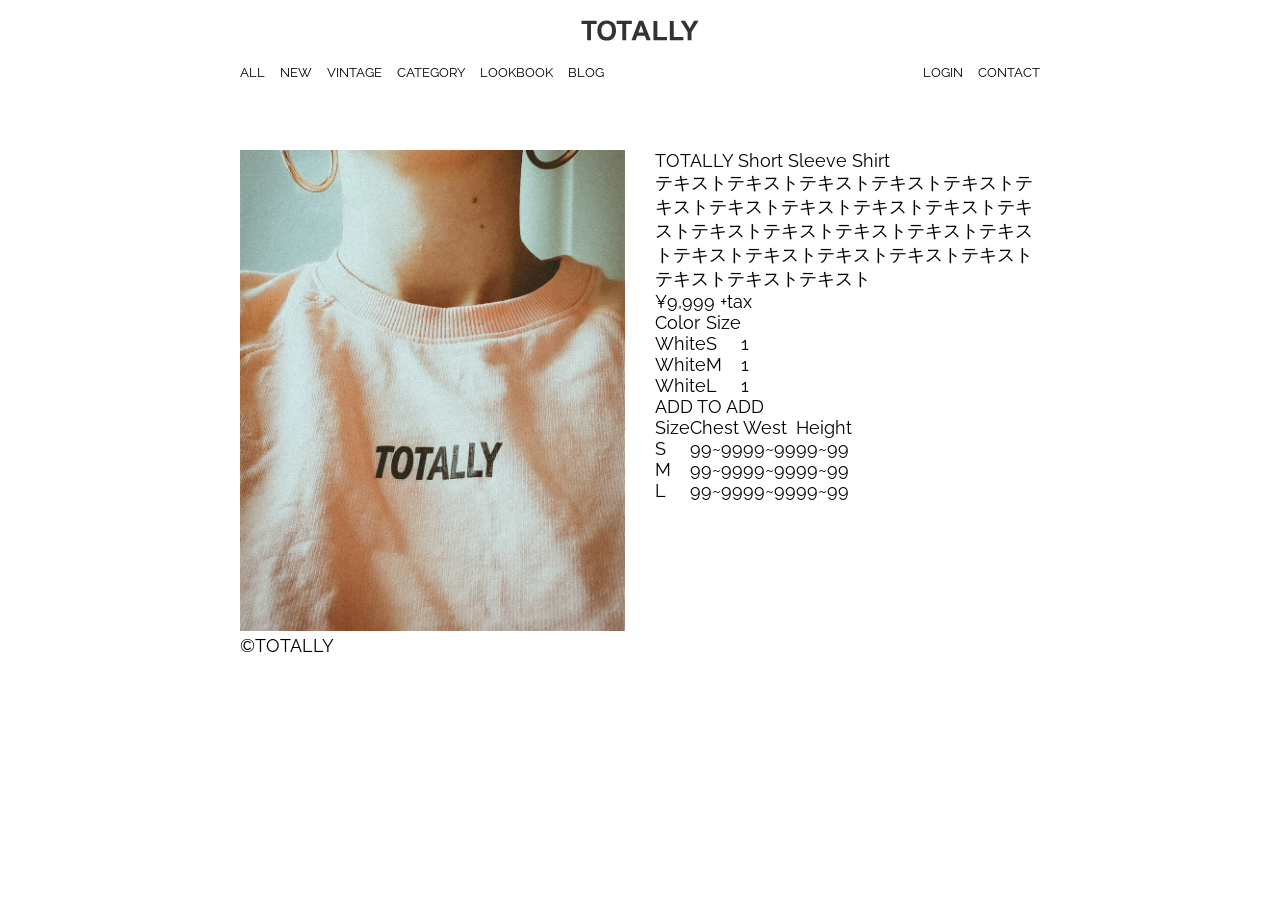
==== ec_totally/index.html @ 680160cb "making TOTALLY EC site" ====
<!DOCTYPE html>
<html>

<head>
  <title>TOTALLY</title>
  <meta charset="UTF-8">
  <meta name="description" content="TOTALLYのオンラインショップはこちらです">
  <meta name="viewport" content="width=device-width, initial-scale=1.0">
  <link rel="stylesheet" href="css/reset.css">
  <link rel="stylesheet" href="css/style.css">
  <link rel="preconnect" href="https://fonts.googleapis.com">
  <link rel="preconnect" href="https://fonts.gstatic.com" crossorigin>
  <link
    href="https://fonts.googleapis.com/css2?family=Noto+Sans+JP&family=Raleway:ital,wght@0,100..900;1,100..900&family=Roboto:ital,wght@0,100..900;1,100..900&display=swap"
    rel="stylesheet">
</head>

<body>
  <header>
  <div class="wrapper">
    <div id="logo">
      <a href="index.html"><img src="img/logo.svg" alt="TOTALLY"></a>
    </div>
    <nav id="nav-pc">
      <ul class="menu-button">
        <li>ALL</li>
        <li>NEW</li>
        <li>VINTAGE</li>
        <li>CATEGORY</li>
        <li>LOOKBOOK</li>
        <li>BLOG</li>
      </ul>
      <ul class="menu-button">
        <li>LOGIN</li>
        <li>CONTACT</li>
      </ul>
    </nav>
  </div>
  </header>

  <main>
    <article class="wrapper">
      <!-- FV -->
      <section id="fv">
        <div class="main-message">
          <img id="main-visual" src="img/item.jpg" alt="one-plate">
        </div>
        <div class="main-message">
          <h2 class="index-h2">TOTALLY Short Sleeve Shirt</h2>
          <p class="index-p">
            テキストテキストテキストテキストテキストテキストテキストテキストテキストテキストテキストテキストテキストテキストテキストテキストテキストテキストテキストテキストテキストテキストテキストテキスト
          </p>
          <spam>&#165;9,999 +tax</spam>
          <table id="order-list">
            <tr>
              <th class="order-list tableheader">Color</th>
              <th class="order-list tableheader">Size</th>
              <th class="order-list tableheader"></th>
            </tr>
            <tr>
              <td class="order-list table-cell">White</td>
              <td class="order-list table-cell">S</td>
              <td class="order-number">
                <select class="quantity" name="quantity">
                  <option value="1">1</option>
                  <option value="2">2</option>
                  <option value="3">3</option>
                  <option value="4">4</option>
                  <option value="5">5</option>
                </select>
              </td>
            </tr>
            <tr>
              <td class="order-list table-cell">White</td>
              <td class="order-list table-cell">M</td>
              <td class="order-number">
                <select class="quantity" name="quantity">
                  <option value="1">1</option>
                  <option value="2">2</option>
                  <option value="3">3</option>
                  <option value="4">4</option>
                  <option value="5">5</option>
                </select>
              </td>
            </tr>
            <tr>
              <td class="order-list table-cell">White</td>
              <td class="order-list table-cell">L</td>
              <td class="order-number">
                <select class="quantity" name="quantity">
                  <option value="1">1</option>
                  <option value="2">2</option>
                  <option value="3">3</option>
                  <option value="4">4</option>
                  <option value="5">5</option>
                </select>
              </td>
            </tr>
            </td>
          </table>
          <a id="tocart" href="index.html">ADD TO ADD</a>
          <table id="size-detals">
            <tr>
              <th class="size-list tableheader">Size</th>
              <th class="size-list tableheader">Chest</th>
              <th class="size-list tableheader">West</th>
              <th class="size-list tableheader">Height</th>
            </tr>
            <tr>
              <td class="size-list table-cell-size">S</td>
              <td class="size-list table-cell">99~99</td>
              <td class="size-list table-cell">99~99</td>
              <td class="osize-list table-cell">99~99</td>
            </tr>
            <tr>
              <td class="size-list table-cell-size">M</td>
              <td class="size-list table-cell">99~99</td>
              <td class="size-list table-cell">99~99</td>
              <td class="osize-list table-cell">99~99</td>
            </tr>
            <tr>
              <td class="size-list table-cell-size">L</td>
              <td class="size-list table-cell">99~99</td>
              <td class="size-list table-cell">99~99</td>
              <td class="osize-list table-cell">99~99</td>
            </tr>
          </table>
        </div>
      </section>
    </article>
  </main>

  <footer>
    <p>&copy;TOTALLY</p>
  </footer>
</body>

</html>
---- ec_totally/css/style.css ----
/* 全ページ共通スタイル */
body {
  font-family: "Raleway", sans-serif;
  font-size: 18px;
  width: 100%;
  max-width: 1000px;
  margin: 0 auto 0 auto;
}

.wrapper {
  max-width: 800px;
  margin: 0 auto;
}

.index

header {
  width: 100%;
  margin: 0 auto;
  border-bottom: solid 1px gray;
}

#logo {
  width: 120px;
  margin: 20px auto 0 auto;
}

#nav-pc {
  width: 100%;
  display: flex;
  justify-content: space-between;
  padding: 20px 0;
}

.menu-button {
  display: flex;
  gap: 15px;
}

.menu-button li{
  font-size: 13px;
}

main{
  width: 100%;
  margin: 50px auto 0 auto;
}

#fv {
  display: flex;
  gap: 30px;
}

.main-message {
  width: 50%;
}

footer {
  width: 100%;
  max-width: 800px;
  margin: 0 auto;
}
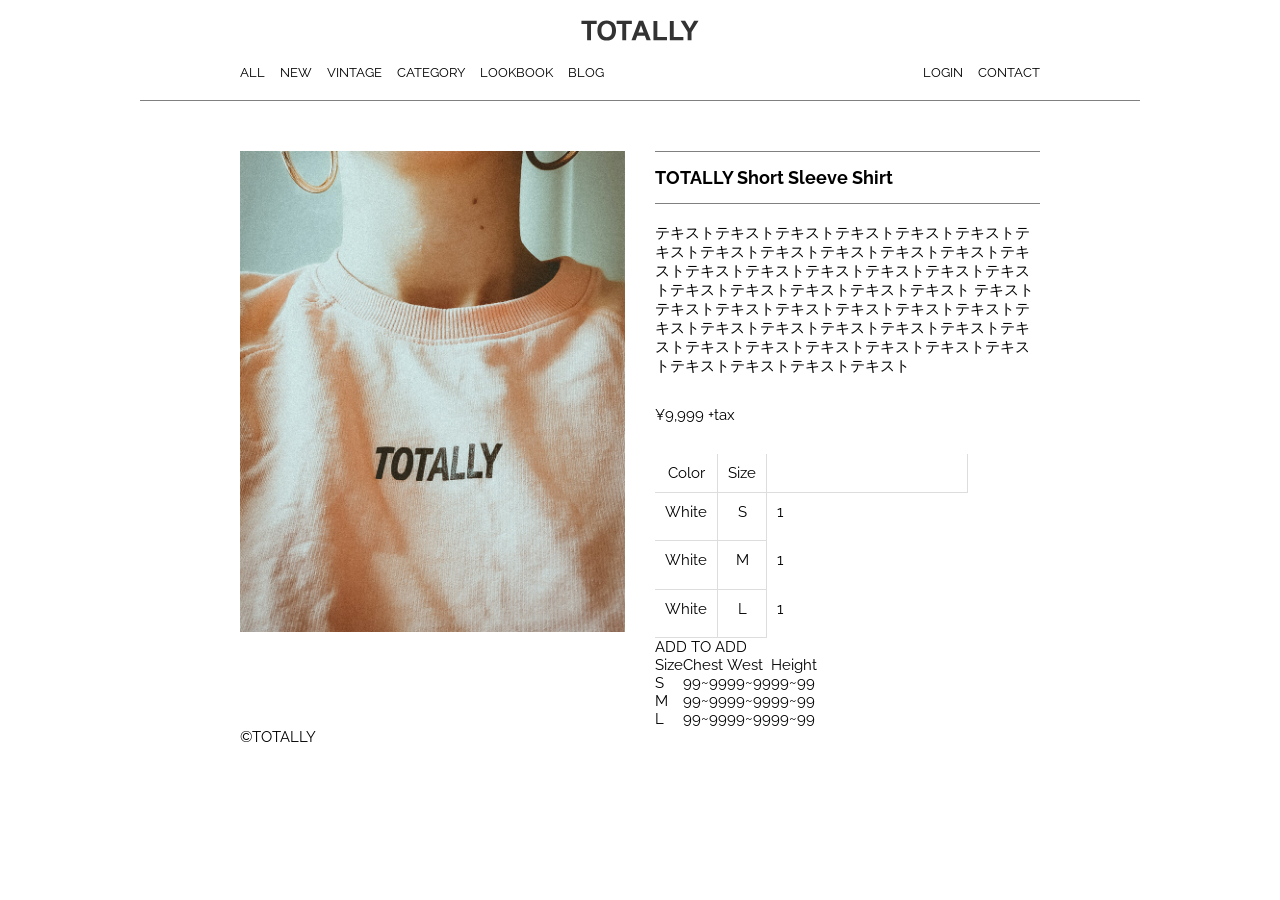
==== commit fb24a582: "updated" ====
--- a/ec_totally/index.html
+++ b/ec_totally/index.html
@@ -46,57 +46,45 @@
           <img id="main-visual" src="img/item.jpg" alt="one-plate">
         </div>
         <div class="main-message">
-          <h2 class="index-h2">TOTALLY Short Sleeve Shirt</h2>
-          <p class="index-p">
+          <h2 id="item-name">TOTALLY Short Sleeve Shirt</h2>
+          <p id="item-details">
+            テキストテキストテキストテキストテキストテキストテキストテキストテキストテキストテキストテキストテキストテキストテキストテキストテキストテキストテキストテキストテキストテキストテキストテキスト
             テキストテキストテキストテキストテキストテキストテキストテキストテキストテキストテキストテキストテキストテキストテキストテキストテキストテキストテキストテキストテキストテキストテキストテキスト
           </p>
-          <spam>&#165;9,999 +tax</spam>
+          <p id="price">&#165;9,999 +tax</p>
           <table id="order-list">
             <tr>
-              <th class="order-list tableheader">Color</th>
-              <th class="order-list tableheader">Size</th>
-              <th class="order-list tableheader"></th>
+              <th class="order-list_tableheader">Color</th>
+              <th class="order-list_tableheader">Size</th>
+              <th class="order-list_tableheader"></th>
             </tr>
             <tr>
-              <td class="order-list table-cell">White</td>
-              <td class="order-list table-cell">S</td>
+              <td class="order-list_table-cell">White</td>
+              <td class="order-list_table-cell">S</td>
               <td class="order-number">
-                <select class="quantity" name="quantity">
+                <select class="quantity" name="quantity_s">
                   <option value="1">1</option>
-                  <option value="2">2</option>
-                  <option value="3">3</option>
-                  <option value="4">4</option>
-                  <option value="5">5</option>
                 </select>
               </td>
             </tr>
             <tr>
-              <td class="order-list table-cell">White</td>
-              <td class="order-list table-cell">M</td>
+              <td class="order-list_table-cell">White</td>
+              <td class="order-list_table-cell">M</td>
               <td class="order-number">
-                <select class="quantity" name="quantity">
+                <select class="quantity" name="quantity_m">
                   <option value="1">1</option>
-                  <option value="2">2</option>
-                  <option value="3">3</option>
-                  <option value="4">4</option>
-                  <option value="5">5</option>
                 </select>
               </td>
             </tr>
             <tr>
-              <td class="order-list table-cell">White</td>
-              <td class="order-list table-cell">L</td>
+              <td class="order-list_table-cell">White</td>
+              <td class="order-list_table-cell">L</td>
               <td class="order-number">
-                <select class="quantity" name="quantity">
+                <select class="quantity" name="quantity_l">
                   <option value="1">1</option>
-                  <option value="2">2</option>
-                  <option value="3">3</option>
-                  <option value="4">4</option>
-                  <option value="5">5</option>
                 </select>
               </td>
             </tr>
-            </td>
           </table>
           <a id="tocart" href="index.html">ADD TO ADD</a>
           <table id="size-detals">
--- a/ec_totally/css/style.css
+++ b/ec_totally/css/style.css
@@ -1,7 +1,7 @@
 /* 全ページ共通スタイル */
 body {
   font-family: "Raleway", sans-serif;
-  font-size: 18px;
+  font-size: 15px;
   width: 100%;
   max-width: 1000px;
   margin: 0 auto 0 auto;
@@ -12,7 +12,10 @@
   margin: 0 auto;
 }
 
-.index
+h2 {
+  font-size: 18px;
+  font-weight: bold;
+}
 
 header {
   width: 100%;
@@ -55,6 +58,49 @@
   width: 50%;
 }
 
+#item-name {
+  border-top: 1px solid gray;
+  border-bottom: 1px solid gray;
+  padding: 15px 0;
+}
+
+#item-details {
+  margin-top: 20px;
+  width: 100%;
+}
+
+#price {
+  margin-top:30px;
+}
+
+#order-list {
+  margin-top: 30px;
+  border-collapse: collapse;
+}
+
+.order-list_tableheader {
+  padding: 10px;
+  text-align: center;
+  border-bottom: solid 1px #ddd;
+  border-right: solid 1px #ddd;
+}
+
+.order-list_table-cell {
+  padding: 10px;
+  text-align: center;
+  border-right: solid 1px #ddd;
+  border-bottom: solid 1px #ddd;
+}
+
+.order-number {
+  padding: 10px;
+}
+
+.quantity {
+  width: 180px;
+  height: 28px;
+}
+
 footer {
   width: 100%;
   max-width: 800px;
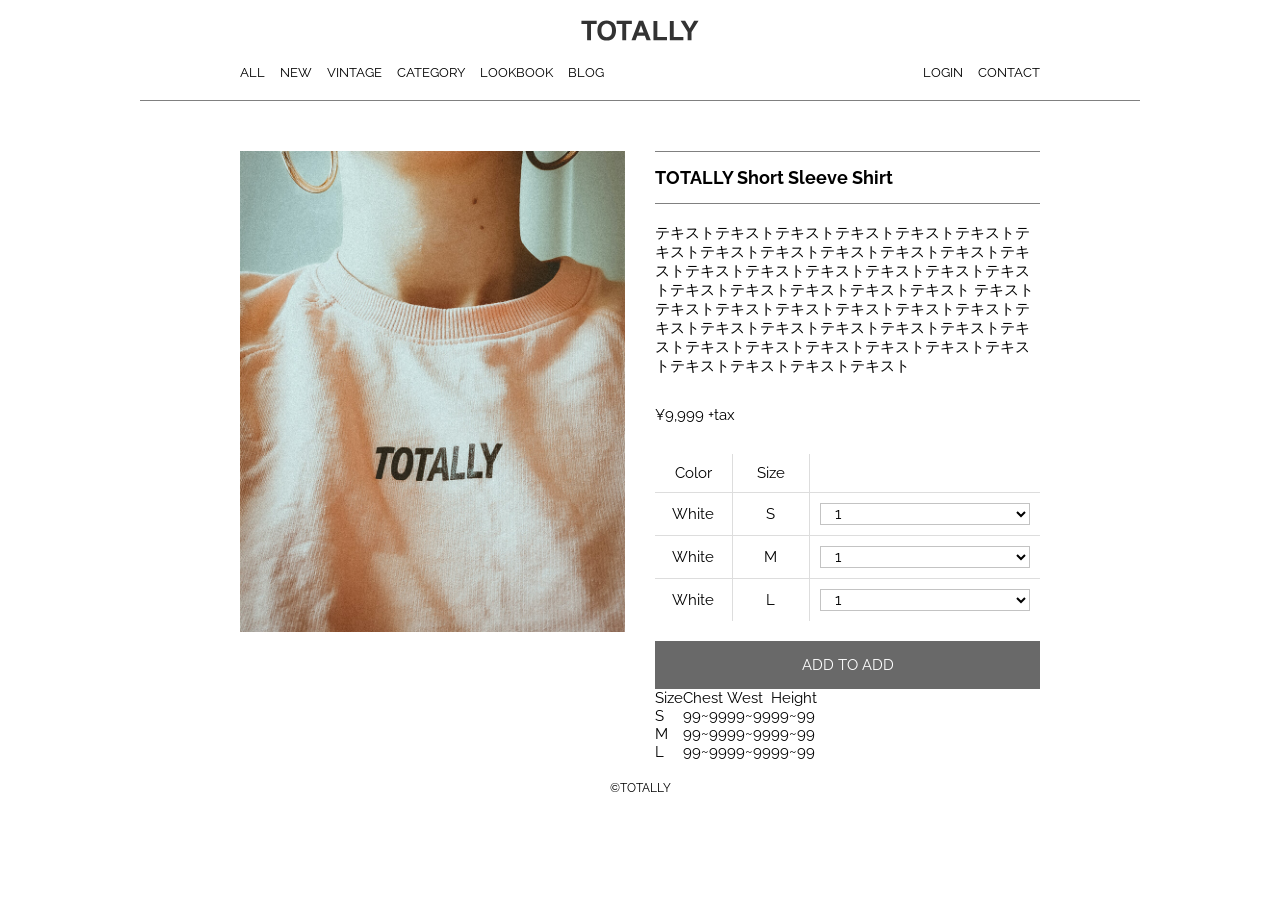
==== commit f27ebe4f: "editing" ====
--- a/ec_totally/index.html
+++ b/ec_totally/index.html
@@ -17,25 +17,25 @@
 
 <body>
   <header>
-  <div class="wrapper">
-    <div id="logo">
-      <a href="index.html"><img src="img/logo.svg" alt="TOTALLY"></a>
+    <div class="wrapper">
+      <div id="logo">
+        <a href="index.html"><img src="img/logo.svg" alt="TOTALLY"></a>
+      </div>
+      <nav id="nav-pc">
+        <ul class="menu-button">
+          <li>ALL</li>
+          <li>NEW</li>
+          <li>VINTAGE</li>
+          <li>CATEGORY</li>
+          <li>LOOKBOOK</li>
+          <li>BLOG</li>
+        </ul>
+        <ul class="menu-button">
+          <li>LOGIN</li>
+          <li>CONTACT</li>
+        </ul>
+      </nav>
     </div>
-    <nav id="nav-pc">
-      <ul class="menu-button">
-        <li>ALL</li>
-        <li>NEW</li>
-        <li>VINTAGE</li>
-        <li>CATEGORY</li>
-        <li>LOOKBOOK</li>
-        <li>BLOG</li>
-      </ul>
-      <ul class="menu-button">
-        <li>LOGIN</li>
-        <li>CONTACT</li>
-      </ul>
-    </nav>
-  </div>
   </header>
 
   <main>
@@ -54,39 +54,41 @@
           <p id="price">&#165;9,999 +tax</p>
           <table id="order-list">
             <tr>
-              <th class="order-list_tableheader">Color</th>
-              <th class="order-list_tableheader">Size</th>
+              <th class="order-list_color">Color</th>
+              <th class="order-list_size">Size</th>
               <th class="order-list_tableheader"></th>
             </tr>
             <tr>
-              <td class="order-list_table-cell">White</td>
-              <td class="order-list_table-cell">S</td>
-              <td class="order-number">
+              <td class="list-cell_s">White</td>
+              <td class="list-cell_s">S</td>
+              <td class="list-cell_s_quantity">
                 <select class="quantity" name="quantity_s">
                   <option value="1">1</option>
                 </select>
               </td>
             </tr>
             <tr>
-              <td class="order-list_table-cell">White</td>
-              <td class="order-list_table-cell">M</td>
-              <td class="order-number">
+              <td class="list-cell_m">White</td>
+              <td class="list-cell_m">M</td>
+              <td class="list-cell_m_quantity">
                 <select class="quantity" name="quantity_m">
                   <option value="1">1</option>
                 </select>
               </td>
             </tr>
             <tr>
-              <td class="order-list_table-cell">White</td>
-              <td class="order-list_table-cell">L</td>
-              <td class="order-number">
+              <td class="list-cell_l">White</td>
+              <td class="list-cell_l">L</td>
+              <td class="list-cell_l_quantity">
                 <select class="quantity" name="quantity_l">
                   <option value="1">1</option>
                 </select>
               </td>
             </tr>
           </table>
-          <a id="tocart" href="index.html">ADD TO ADD</a>
+          <div id="addbutton">
+            <a id="tocart" href="index.html">ADD TO ADD</a>
+          </div>
           <table id="size-detals">
             <tr>
               <th class="size-list tableheader">Size</th>
--- a/ec_totally/css/style.css
+++ b/ec_totally/css/style.css
@@ -74,35 +74,76 @@
 }
 
 #order-list {
+  width: 100%;
   margin-top: 30px;
   border-collapse: collapse;
 }
 
-.order-list_tableheader {
+.order-list_color,
+.order-list_size {
+  width: 20%;
   padding: 10px;
   text-align: center;
   border-bottom: solid 1px #ddd;
   border-right: solid 1px #ddd;
 }
 
-.order-list_table-cell {
+.order-list_tableheader {
+  width: 60%;
+  padding: 10px;
+  text-align: center;
+  border-bottom: solid 1px #ddd;
+}
+
+.list-cell_s,
+.list-cell_m {
   padding: 10px;
   text-align: center;
   border-right: solid 1px #ddd;
   border-bottom: solid 1px #ddd;
 }
 
-.order-number {
+.list-cell_l {
+  padding: 10px;
+  text-align: center;
+  border-right: solid 1px #ddd;
+}
+
+.list-cell_s_quantity,
+.list-cell_m_quantity {
+  padding: 10px;
+  border-bottom: solid 1px #ddd;
+}
+
+.list-cell_l_quantity {
   padding: 10px;
 }
 
 .quantity {
-  width: 180px;
-  height: 28px;
+  width: 100%;
+  border: solid 1px #c3c3c3;
+  padding: 0 10px;
+  -moz-appearance: menulist;
+  -webkit-appearance: menulist;
+  display: flex;
+  align-items: center;
 }
+
+#addbutton {
+  width: 100%;
+  background-color:dimgray;
+  text-align: center;
+  color: #ffffff;
+  padding: 15px 0;
+  margin-top: 20px;
+}
+
+
 
 footer {
   width: 100%;
   max-width: 800px;
-  margin: 0 auto;
+  margin: 20px auto;
+  text-align: center;
+  font-size: 12px;
 }
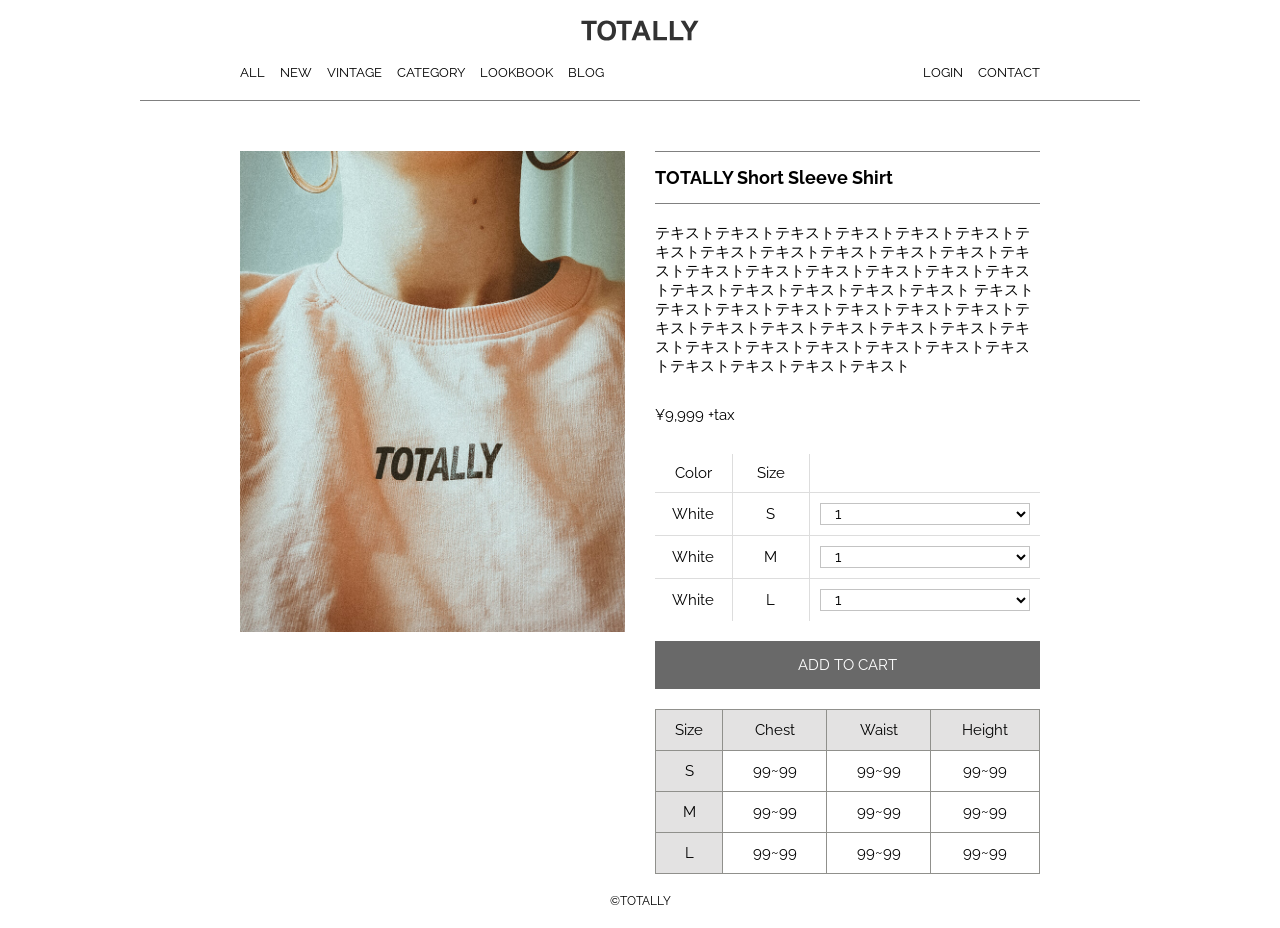
==== commit 01a1b1d7: "Adjusting" ====
--- a/ec_totally/index.html
+++ b/ec_totally/index.html
@@ -87,32 +87,32 @@
             </tr>
           </table>
           <div id="addbutton">
-            <a id="tocart" href="index.html">ADD TO ADD</a>
+            <a id="tocart" href="index.html">ADD TO CART</a>
           </div>
-          <table id="size-detals">
+          <table id="table-size">
             <tr>
-              <th class="size-list tableheader">Size</th>
-              <th class="size-list tableheader">Chest</th>
-              <th class="size-list tableheader">West</th>
-              <th class="size-list tableheader">Height</th>
+              <th class="table-size_header">Size</th>
+              <th class="table-size_header">Chest</th>
+              <th class="table-size_header">Waist</th>
+              <th class="table-size_header">Height</th>
             </tr>
             <tr>
-              <td class="size-list table-cell-size">S</td>
-              <td class="size-list table-cell">99~99</td>
-              <td class="size-list table-cell">99~99</td>
-              <td class="osize-list table-cell">99~99</td>
+              <td class="table-size_size">S</td>
+              <td class="table-size">99~99</td>
+              <td class="table-size">99~99</td>
+              <td class="table-size">99~99</td>
             </tr>
             <tr>
-              <td class="size-list table-cell-size">M</td>
-              <td class="size-list table-cell">99~99</td>
-              <td class="size-list table-cell">99~99</td>
-              <td class="osize-list table-cell">99~99</td>
+              <td class="table-size_size">M</td>
+              <td class="table-size">99~99</td>
+              <td class="table-size">99~99</td>
+              <td class="table-size">99~99</td>
             </tr>
             <tr>
-              <td class="size-list table-cell-size">L</td>
-              <td class="size-list table-cell">99~99</td>
-              <td class="size-list table-cell">99~99</td>
-              <td class="osize-list table-cell">99~99</td>
+              <td class="table-size_size">L</td>
+              <td class="table-size">99~99</td>
+              <td class="table-size">99~99</td>
+              <td class="table-size">99~99</td>
             </tr>
           </table>
         </div>
--- a/ec_totally/css/style.css
+++ b/ec_totally/css/style.css
@@ -4,7 +4,7 @@
   font-size: 15px;
   width: 100%;
   max-width: 1000px;
-  margin: 0 auto 0 auto;
+  margin: 0 auto;
 }
 
 .wrapper {
@@ -18,14 +18,12 @@
 }
 
 header {
-  width: 100%;
-  margin: 0 auto;
   border-bottom: solid 1px gray;
 }
 
 #logo {
   width: 120px;
-  margin: 20px auto 0 auto;
+  margin: 20px auto 0;
 }
 
 #nav-pc {
@@ -45,8 +43,7 @@
 }
 
 main{
-  width: 100%;
-  margin: 50px auto 0 auto;
+  margin: 50px auto 0;
 }
 
 #fv {
@@ -55,7 +52,7 @@
 }
 
 .main-message {
-  width: 50%;
+  flex: 1;
 }
 
 #item-name {
@@ -125,8 +122,6 @@
   padding: 0 10px;
   -moz-appearance: menulist;
   -webkit-appearance: menulist;
-  display: flex;
-  align-items: center;
 }
 
 #addbutton {
@@ -138,7 +133,29 @@
   margin-top: 20px;
 }
 
+#table-size {
+  width: 100%;
+  border-collapse: collapse;
+  text-align: center;
+  line-height: 40px;
+  margin-top: 20px;
+}
 
+.table-size_header,
+.table-size_size,
+.table-size {
+  border: 1px solid #90908c;
+  height: 40px;
+}
+
+.table-size_header {
+  background-color: #e3e2e2;
+
+}
+
+.table-size_size {
+  background-color: #e3e2e2;
+}
 
 footer {
   width: 100%;
